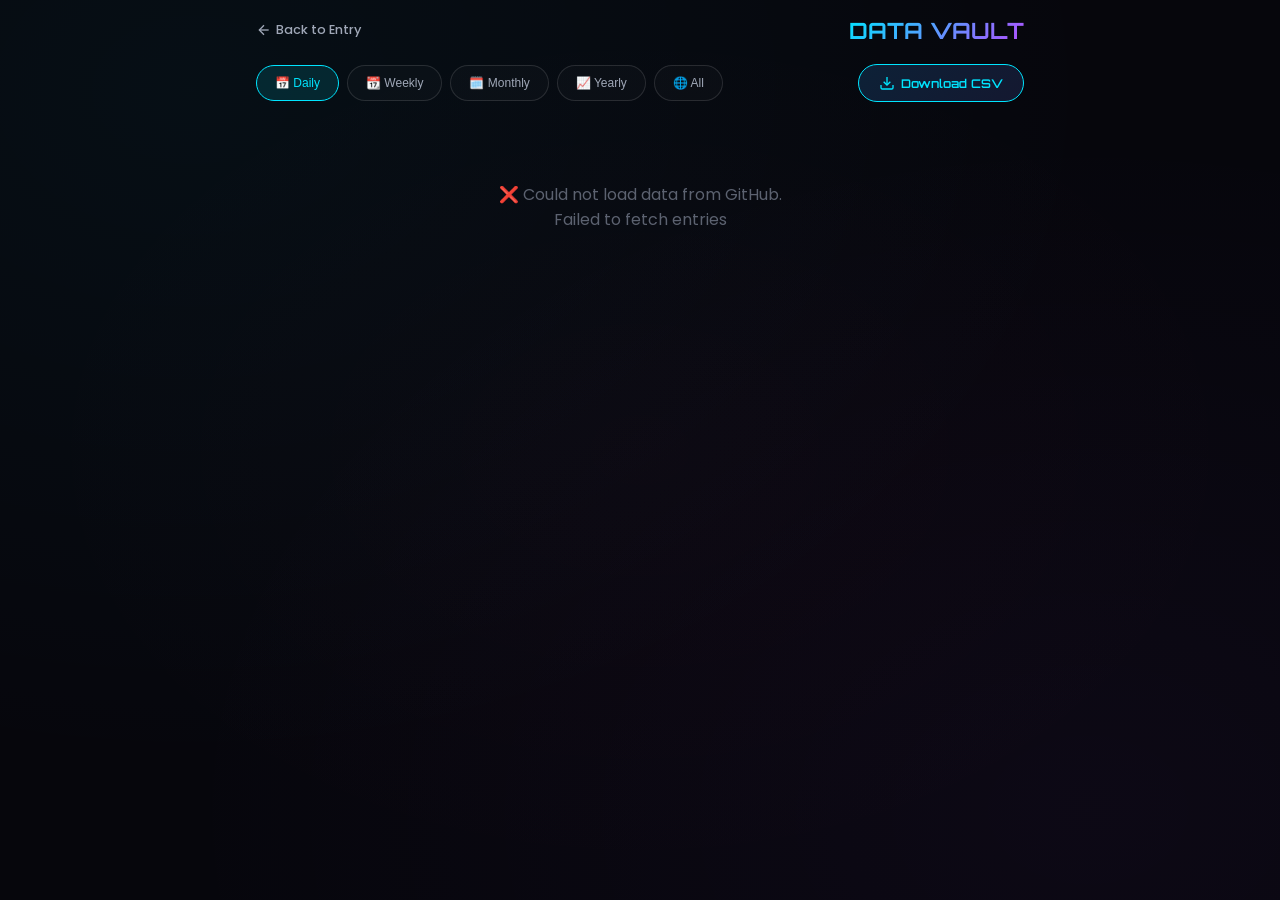
==== view.html @ 1c96346c "Add files via upload" ====
<!DOCTYPE html>
<html lang="en">
<head>
    <meta charset="UTF-8">
    <meta name="viewport" content="width=device-width, initial-scale=1.0">
    <title>View Data — DataVault Pro (GitHub)</title>
    <link rel="stylesheet" href="style.css">
    <link href="https://fonts.googleapis.com/css2?family=Orbitron:wght@400;500;600;700;800;900&family=Poppins:wght@300;400;500;600;700&family=JetBrains+Mono:wght@400;500;600&display=swap" rel="stylesheet">
    <style>
        .view-container { padding: 16px; max-width: 800px; margin: 0 auto; position: relative; z-index: 1; }
        .view-header { display: flex; justify-content: space-between; align-items: center; margin-bottom: 20px; flex-wrap: wrap; gap: 12px; }
        .back-link { text-decoration: none; color: var(--text-secondary); display: flex; align-items: center; gap: 4px; font-weight: 500; font-size: 0.8rem; }
        .filter-bar { display: flex; gap: 8px; margin-bottom: 20px; flex-wrap: wrap; align-items: center; }
        .filter-btn {
            padding: 10px 18px; border-radius: 25px; border: 1px solid rgba(255,255,255,0.12);
            background: rgba(255,255,255,0.02); color: var(--text-secondary); cursor: pointer;
            font-weight: 500; font-size: 0.75rem; transition: all 0.3s; display: flex; align-items: center; gap: 6px;
        }
        .filter-btn.active { background: rgba(0,229,255,0.12); border-color: var(--accent-cyan); color: var(--accent-cyan); }
        .download-btn {
            margin-left: auto; padding: 10px 20px; border-radius: 25px;
            background: linear-gradient(135deg, #0d2137, #141830); border: 1px solid var(--accent-cyan);
            color: var(--accent-cyan); cursor: pointer; font-family: 'Orbitron', sans-serif; font-weight: 600;
            font-size: 0.75rem; display: flex; align-items: center; gap: 6px;
        }
        .entry-list { display: flex; flex-direction: column; gap: 12px; }
        .entry-card {
            background: var(--bg-card); backdrop-filter: blur(12px); border-radius: var(--radius-md);
            padding: 14px 18px; border: 1px solid var(--glass-border); font-size: 0.8rem;
            color: var(--text-secondary); position: relative; transition: all 0.3s;
        }
        .entry-meta { display: flex; justify-content: space-between; align-items: flex-start; flex-wrap: wrap; gap: 6px; }
        .cat-badge { padding: 3px 12px; border-radius: 15px; background: rgba(0,229,255,0.1); color: var(--accent-cyan); font-weight: 600; font-size: 0.7rem; text-transform: uppercase; }
        .time-badge { font-family: 'JetBrains Mono', monospace; font-size: 0.7rem; color: var(--text-muted); background: rgba(255,255,255,0.03); padding: 2px 10px; border-radius: 12px; }
        .entry-details { margin-top: 8px; line-height: 1.5; }
        .delete-btn {
            background: none; border: none; cursor: pointer; color: var(--text-muted); padding: 6px;
            position: absolute; top: 12px; right: 12px; transition: color 0.2s;
        }
        .delete-btn:hover { color: var(--accent-pink); }
        .loading { text-align: center; padding: 40px; }
        .no-data { text-align: center; padding: 60px 20px; color: var(--text-muted); }
    </style>
</head>
<body>
    <div class="bg-particles" id="bgParticles"></div>
    <div class="toast-container" id="toastContainer"></div>
    <div class="view-container">
        <div class="view-header">
            <a href="index.html" class="back-link">
                <svg width="16" height="16" viewBox="0 0 24 24" fill="none" stroke="currentColor" stroke-width="2"><path d="M19 12H5"/><polyline points="12 19 5 12 12 5"/></svg>
                Back to Entry
            </a>
            <h2 style="font-family:'Orbitron'; font-size:1.4rem; background: linear-gradient(135deg, #00e5ff, #b44dff); -webkit-background-clip: text; -webkit-text-fill-color: transparent;">
                DATA VAULT
            </h2>
        </div>

        <div class="filter-bar">
            <button class="filter-btn active" data-period="daily">📅 Daily</button>
            <button class="filter-btn" data-period="weekly">📆 Weekly</button>
            <button class="filter-btn" data-period="monthly">🗓️ Monthly</button>
            <button class="filter-btn" data-period="yearly">📈 Yearly</button>
            <button class="filter-btn" data-period="all">🌐 All</button>
            <button class="download-btn" id="downloadBtn">
                <svg width="16" height="16" viewBox="0 0 24 24" fill="none" stroke="currentColor" stroke-width="2"><path d="M21 15v4a2 2 0 0 1-2 2H5a2 2 0 0 1-2-2v-4"/><polyline points="7 10 12 15 17 10"/><line x1="12" y1="15" x2="12" y2="3"/></svg>
                Download CSV
            </button>
        </div>

        <div id="entriesContainer" class="entry-list">
            <div class="loading"><div class="spinner"></div> Loading from GitHub...</div>
        </div>
    </div>

    <script src="view.js"></script>
</body>
</html>
---- style.css ----
:root {
    --bg-deep: #06060c;
    --bg-surface: #0c0c18;
    --bg-card: rgba(16, 16, 32, 0.7);
    --glass: rgba(255, 255, 255, 0.03);
    --glass-border: rgba(255, 255, 255, 0.06);
    --glass-hover: rgba(255, 255, 255, 0.08);
    --accent-cyan: #00e5ff;
    --accent-purple: #b44dff;
    --accent-pink: #ff3d7f;
    --accent-teal: #00eac7;
    --accent-gold: #ffb74d;
    --text-primary: #e8ecf1;
    --text-secondary: #a0a8b8;
    --text-muted: #5c6270;
    --radius-sm: 10px;
    --radius-md: 16px;
    --radius-lg: 22px;
    --transition-smooth: cubic-bezier(0.4, 0, 0.2, 1);
}

* {
    margin: 0;
    padding: 0;
    box-sizing: border-box;
}
html {
    scroll-behavior: smooth;
    font-size: 16px;
}
body {
    font-family: 'Poppins', sans-serif;
    background: var(--bg-deep);
    color: var(--text-primary);
    min-height: 100vh;
    overflow-x: hidden;
    -webkit-tap-highlight-color: transparent;
    background-image:
        radial-gradient(ellipse at 15% 10%, rgba(0,229,255,0.04) 0%, transparent 60%),
        radial-gradient(ellipse at 85% 90%, rgba(180,77,255,0.04) 0%, transparent 60%),
        radial-gradient(ellipse at 50% 50%, rgba(255,61,127,0.02) 0%, transparent 70%);
    background-attachment: fixed;
}

/* Particles */
.bg-particles {
    position: fixed;
    top: 0;
    left: 0;
    width: 100%;
    height: 100%;
    pointer-events: none;
    z-index: 0;
    overflow: hidden;
}
.particle {
    position: absolute;
    border-radius: 50%;
    animation: floatUp linear infinite;
    opacity: 0;
}
@keyframes floatUp {
    0% { transform: translateY(105vh) scale(0); opacity: 0; }
    10% { opacity: 1; }
    90% { opacity: 0.5; }
    100% { transform: translateY(-10vh) scale(1.4); opacity: 0; }
}

/* App Container */
.app-container {
    position: relative;
    z-index: 1;
    max-width: 720px;
    margin: 0 auto;
    padding: 12px 16px 100px;
    display: flex;
    flex-direction: column;
    gap: 20px;
}

/* Header */
.app-header {
    text-align: center;
    padding: 24px 16px 10px;
}
.logo-icon {
    display: block;
    margin: 0 auto 6px;
    animation: pulseGlow 3s ease-in-out infinite;
    filter: drop-shadow(0 0 20px rgba(0,229,255,0.5));
}
@keyframes pulseGlow {
    0%, 100% { filter: drop-shadow(0 0 20px rgba(0,229,255,0.5)); }
    50% { filter: drop-shadow(0 0 40px rgba(180,77,255,0.7)); }
}
.app-header h1 {
    font-family: 'Orbitron', sans-serif;
    font-size: clamp(1.5rem, 5vw, 2rem);
    font-weight: 800;
    letter-spacing: 0.04em;
    background: linear-gradient(135deg, var(--accent-cyan), #80deea, var(--accent-purple));
    -webkit-background-clip: text;
    -webkit-text-fill-color: transparent;
    background-clip: text;
    margin-bottom: 4px;
}
.subtitle {
    font-family: 'JetBrains Mono', monospace;
    font-size: 0.7rem;
    letter-spacing: 0.15em;
    color: var(--text-muted);
    text-transform: uppercase;
}
.live-time-wrapper {
    margin-top: 10px;
}
.timestamp-display {
    font-family: 'JetBrains Mono', monospace;
    font-size: 0.7rem;
    color: var(--text-muted);
    padding: 6px 14px;
    background: rgba(255,255,255,0.02);
    border-radius: 20px;
    letter-spacing: 0.04em;
    display: inline-flex;
    align-items: center;
    gap: 6px;
    border: 1px solid rgba(255,255,255,0.05);
}
.live-dot {
    width: 6px;
    height: 6px;
    border-radius: 50%;
    background: var(--accent-teal);
    animation: pulseDot 1.5s ease-in-out infinite;
}
@keyframes pulseDot {
    0%, 100% { box-shadow: 0 0 8px var(--accent-teal); }
    50% { box-shadow: 0 0 16px var(--accent-teal), 0 0 24px rgba(0,234,199,0.4); }
}

/* Glass Card */
.glass-card {
    background: var(--bg-card);
    backdrop-filter: blur(20px);
    -webkit-backdrop-filter: blur(20px);
    border: 1px solid var(--glass-border);
    border-radius: var(--radius-lg);
    padding: 20px 18px;
    transition: all 0.35s var(--transition-smooth);
    box-shadow: 0 8px 32px rgba(0,0,0,0.3);
}
.glass-card:hover {
    border-color: rgba(255,255,255,0.12);
    box-shadow: 0 8px 40px rgba(0,0,0,0.45), 0 0 30px rgba(0,229,255,0.1);
}

/* Section Title */
.section-title {
    font-family: 'Orbitron', sans-serif;
    font-weight: 700;
    font-size: 0.85rem;
    letter-spacing: 0.06em;
    text-transform: uppercase;
    color: var(--accent-cyan);
    margin-bottom: 16px;
    display: flex;
    align-items: center;
    justify-content: space-between;
    cursor: pointer;
    user-select: none;
}
.icon-dot {
    width: 8px;
    height: 8px;
    border-radius: 50%;
    background: var(--accent-cyan);
    box-shadow: 0 0 12px var(--accent-cyan);
    animation: pulseDot 2s ease-in-out infinite;
    margin-right: 8px;
    display: inline-block;
}
.chevron {
    transition: transform 0.3s var(--transition-smooth);
    color: var(--text-muted);
}
.collapsible.open .chevron {
    transform: rotate(180deg);
}
.collapsible-body {
    overflow: hidden;
    transition: max-height 0.4s var(--transition-smooth), opacity 0.3s;
    max-height: 0;
    opacity: 0;
}
.collapsible.open .collapsible-body {
    max-height: 2000px;
    opacity: 1;
}

/* Form Elements */
label {
    display: block;
    font-weight: 500;
    font-size: 0.78rem;
    color: var(--text-secondary);
    margin-bottom: 6px;
    letter-spacing: 0.02em;
}
input[type="text"],
input[type="number"],
select,
textarea {
    width: 100%;
    padding: 12px 14px;
    font-family: 'Poppins', sans-serif;
    font-size: 0.9rem;
    background: rgba(255,255,255,0.04);
    border: 1px solid rgba(255,255,255,0.1);
    border-radius: var(--radius-sm);
    color: var(--text-primary);
    transition: all 0.3s var(--transition-smooth);
    outline: none;
}
input:focus,
select:focus,
textarea:focus {
    border-color: var(--accent-cyan);
    box-shadow: 0 0 0 3px rgba(0,229,255,0.08);
    background: rgba(255,255,255,0.06);
}
select {
    appearance: none;
    -webkit-appearance: none;
    background-image: url("data:image/svg+xml,%3Csvg xmlns='http://www.w3.org/2000/svg' width='12' height='12' viewBox='0 0 24 24' fill='none' stroke='%23a0a8b8' stroke-width='2'%3E%3Cpath d='M6 9l6 6 6-6'/%3E%3C/svg%3E");
    background-repeat: no-repeat;
    background-position: right 14px center;
    padding-right: 40px;
    cursor: pointer;
}
select option {
    background: #1a1a2e;
    color: #e8ecf1;
}

/* Toggle Group */
.toggle-group {
    display: flex;
    gap: 8px;
    margin-bottom: 12px;
}
.toggle-btn {
    flex: 1;
    padding: 10px 12px;
    font-family: 'Orbitron', sans-serif;
    font-weight: 600;
    font-size: 0.75rem;
    letter-spacing: 0.05em;
    text-transform: uppercase;
    border-radius: var(--radius-sm);
    border: 2px solid rgba(255,255,255,0.15);
    background: transparent;
    color: var(--text-secondary);
    cursor: pointer;
    transition: all 0.3s var(--transition-smooth);
    display: flex;
    align-items: center;
    justify-content: center;
    gap: 6px;
}
.toggle-btn.active-in {
    background: rgba(0,234,199,0.12);
    border-color: var(--accent-teal);
    color: var(--accent-teal);
    box-shadow: 0 0 20px rgba(0,234,199,0.15);
}
.toggle-btn.active-out {
    background: rgba(255,61,127,0.12);
    border-color: var(--accent-pink);
    color: var(--accent-pink);
    box-shadow: 0 0 20px rgba(255,61,127,0.15);
}

/* Category Tabs */
.category-tabs {
    display: flex;
    gap: 6px;
    overflow-x: auto;
    padding: 4px 0 8px;
    justify-content: center;
    flex-wrap: wrap;
    scrollbar-width: none;
}
.category-tabs::-webkit-scrollbar { display: none; }
.cat-tab {
    white-space: nowrap;
    padding: 10px 16px;
    font-weight: 500;
    font-size: 0.75rem;
    letter-spacing: 0.03em;
    border-radius: 25px;
    border: 1px solid rgba(255,255,255,0.1);
    background: rgba(255,255,255,0.02);
    color: var(--text-secondary);
    cursor: pointer;
    transition: all 0.3s var(--transition-smooth);
    display: flex;
    align-items: center;
    gap: 6px;
}
.cat-tab.active {
    background: rgba(0,229,255,0.12);
    border-color: var(--accent-cyan);
    color: var(--accent-cyan);
    box-shadow: 0 0 16px rgba(0,229,255,0.15);
    font-weight: 600;
}
.tab-icon {
    flex-shrink: 0;
}

/* Submit Button */
.btn-submit {
    width: 100%;
    padding: 14px;
    font-family: 'Orbitron', sans-serif;
    font-weight: 700;
    font-size: 0.85rem;
    letter-spacing: 0.08em;
    text-transform: uppercase;
    border-radius: var(--radius-md);
    border: none;
    cursor: pointer;
    background: linear-gradient(135deg, #0d2137, #141830);
    color: var(--accent-cyan);
    position: relative;
    overflow: hidden;
    transition: all 0.4s var(--transition-smooth);
    border: 1px solid rgba(0,229,255,0.3);
    box-shadow: 0 4px 24px rgba(0,0,0,0.4);
    display: flex;
    align-items: center;
    justify-content: center;
    gap: 8px;
    margin-top: 16px;
}
.btn-submit:hover {
    background: linear-gradient(135deg, #0f2945, #1a1e3a);
    border-color: var(--accent-cyan);
    box-shadow: 0 6px 35px rgba(0,229,255,0.25);
    transform: translateY(-2px);
}
.btn-submit:active {
    transform: scale(0.97);
}
.btn-shimmer {
    position: absolute;
    top: 0;
    left: -100%;
    width: 100%;
    height: 100%;
    background: linear-gradient(90deg, transparent, rgba(255,255,255,0.06), transparent);
    animation: shimmer 2.5s infinite;
}
@keyframes shimmer {
    0% { left: -100%; }
    100% { left: 100%; }
}

/* Form Grid */
.form-row {
    display: grid;
    grid-template-columns: 1fr 1fr;
    gap: 12px;
    margin-bottom: 6px;
}
.form-row.full { grid-template-columns: 1fr; }

/* Toast */
.toast-container {
    position: fixed;
    top: 20px;
    right: 20px;
    z-index: 9999;
    display: flex;
    flex-direction: column;
    gap: 8px;
    pointer-events: none;
}
.toast {
    padding: 12px 20px;
    border-radius: var(--radius-sm);
    font-weight: 500;
    font-size: 0.82rem;
    letter-spacing: 0.02em;
    animation: slideIn 0.4s var(--transition-smooth), fadeOut 0.4s 2.6s forwards;
    pointer-events: auto;
    backdrop-filter: blur(16px);
    -webkit-backdrop-filter: blur(16px);
    border: 1px solid rgba(255,255,255,0.1);
}
.toast.success {
    background: rgba(0,234,199,0.2);
    color: #00eac7;
    border-color: rgba(0,234,199,0.3);
}
.toast.error {
    background: rgba(255,61,127,0.2);
    color: #ff6b8a;
    border-color: rgba(255,61,127,0.3);
}
@keyframes slideIn {
    from { transform: translateX(120%); opacity: 0; }
    to { transform: translateX(0); opacity: 1; }
}
@keyframes fadeOut {
    from { opacity: 1; }
    to { opacity: 0; transform: translateY(-10px); }
}

/* Bottom Nav */
.bottom-nav {
    position: fixed;
    bottom: 12px;
    left: 50%;
    transform: translateX(-50%);
    z-index: 100;
    display: flex;
    gap: 8px;
    background: rgba(20,20,40,0.9);
    backdrop-filter: blur(24px);
    -webkit-backdrop-filter: blur(24px);
    border-radius: 30px;
    padding: 6px 12px;
    border: 1px solid rgba(255,255,255,0.1);
    box-shadow: 0 8px 40px rgba(0,0,0,0.6);
}
.nav-btn {
    padding: 10px 20px;
    border-radius: 25px;
    font-weight: 500;
    font-size: 0.78rem;
    letter-spacing: 0.03em;
    background: transparent;
    border: none;
    color: var(--text-secondary);
    cursor: pointer;
    transition: all 0.3s var(--transition-smooth);
    display: flex;
    align-items: center;
    gap: 6px;
    text-decoration: none;
}
.nav-btn.active {
    background: rgba(0,229,255,0.15);
    color: var(--accent-cyan);
    font-weight: 600;
    box-shadow: 0 0 16px rgba(0,229,255,0.15);
}

/* Responsive */
@media (max-width: 480px) {
    .form-row { grid-template-columns: 1fr; }
    .toggle-group { flex-direction: column; }
    .bottom-nav { bottom: 8px; padding: 4px 6px; gap: 4px; }
    .nav-btn { padding: 8px 14px; font-size: 0.7rem; }
    .app-container { padding: 8px 10px 90px; }
}
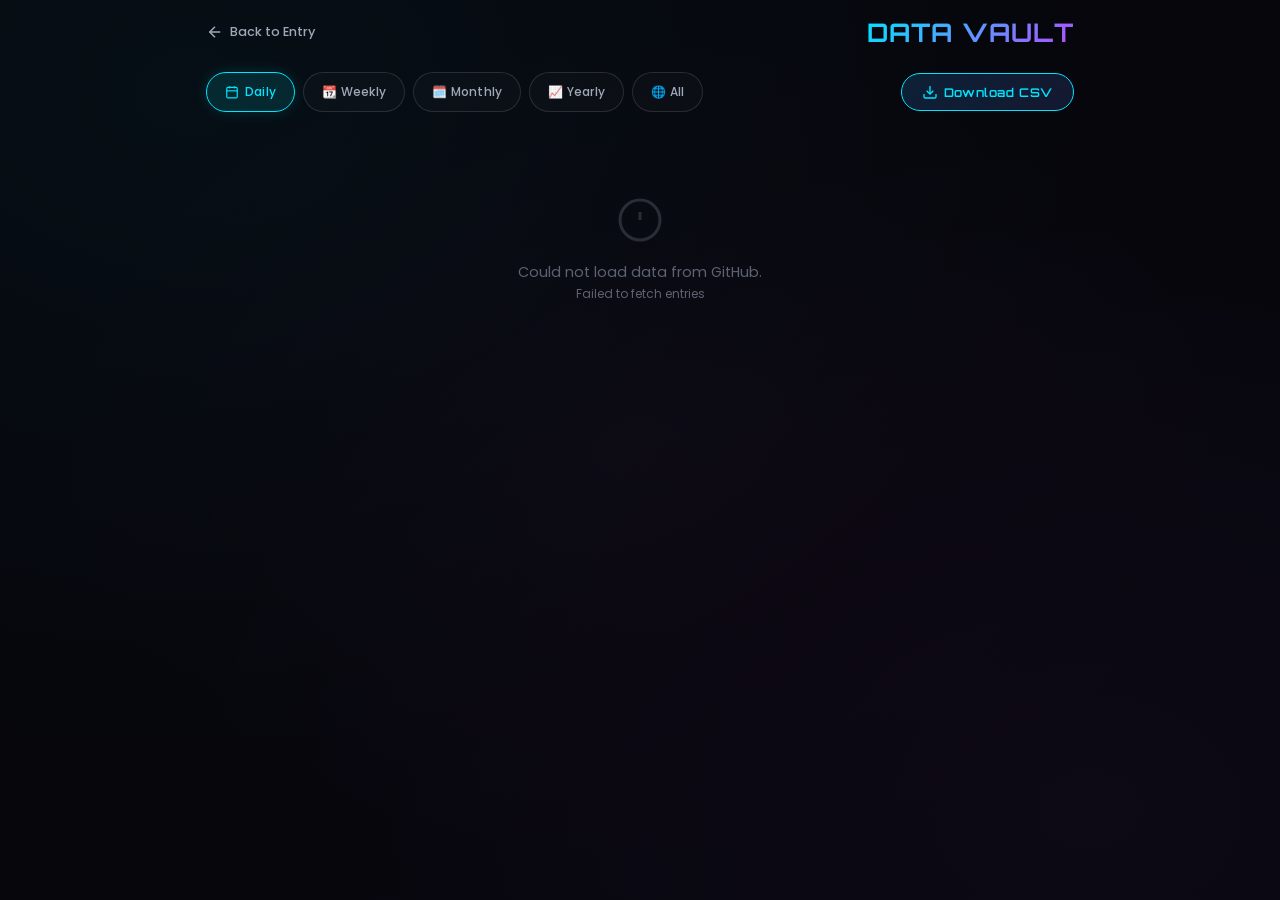
==== commit 2d9f3501: "Add files via upload" ====
--- a/view.html
+++ b/view.html
@@ -7,57 +7,239 @@
     <link rel="stylesheet" href="style.css">
     <link href="https://fonts.googleapis.com/css2?family=Orbitron:wght@400;500;600;700;800;900&family=Poppins:wght@300;400;500;600;700&family=JetBrains+Mono:wght@400;500;600&display=swap" rel="stylesheet">
     <style>
-        .view-container { padding: 16px; max-width: 800px; margin: 0 auto; position: relative; z-index: 1; }
-        .view-header { display: flex; justify-content: space-between; align-items: center; margin-bottom: 20px; flex-wrap: wrap; gap: 12px; }
-        .back-link { text-decoration: none; color: var(--text-secondary); display: flex; align-items: center; gap: 4px; font-weight: 500; font-size: 0.8rem; }
-        .filter-bar { display: flex; gap: 8px; margin-bottom: 20px; flex-wrap: wrap; align-items: center; }
+        .view-container {
+            padding: 16px;
+            max-width: 900px;
+            margin: 0 auto;
+            position: relative;
+            z-index: 1;
+        }
+        .view-header {
+            display: flex;
+            justify-content: space-between;
+            align-items: center;
+            margin-bottom: 24px;
+            flex-wrap: wrap;
+            gap: 12px;
+        }
+        .back-link {
+            text-decoration: none;
+            color: var(--text-secondary);
+            display: flex;
+            align-items: center;
+            gap: 6px;
+            font-weight: 500;
+            font-size: 0.8rem;
+            transition: color 0.3s;
+        }
+        .back-link:hover {
+            color: var(--accent-cyan);
+        }
+        .view-title {
+            font-family: 'Orbitron', sans-serif;
+            font-size: 1.6rem;
+            background: linear-gradient(135deg, #00e5ff, #b44dff);
+            -webkit-background-clip: text;
+            -webkit-text-fill-color: transparent;
+            letter-spacing: 0.04em;
+        }
+        .filter-bar {
+            display: flex;
+            gap: 8px;
+            margin-bottom: 24px;
+            flex-wrap: wrap;
+            align-items: center;
+        }
         .filter-btn {
-            padding: 10px 18px; border-radius: 25px; border: 1px solid rgba(255,255,255,0.12);
-            background: rgba(255,255,255,0.02); color: var(--text-secondary); cursor: pointer;
-            font-weight: 500; font-size: 0.75rem; transition: all 0.3s; display: flex; align-items: center; gap: 6px;
-        }
-        .filter-btn.active { background: rgba(0,229,255,0.12); border-color: var(--accent-cyan); color: var(--accent-cyan); }
+            padding: 10px 18px;
+            border-radius: 25px;
+            border: 1px solid rgba(255,255,255,0.12);
+            background: rgba(255,255,255,0.02);
+            color: var(--text-secondary);
+            cursor: pointer;
+            font-family: 'Poppins', sans-serif;
+            font-weight: 500;
+            font-size: 0.75rem;
+            transition: all 0.3s;
+            display: flex;
+            align-items: center;
+            gap: 6px;
+            letter-spacing: 0.02em;
+        }
+        .filter-btn.active {
+            background: rgba(0,229,255,0.12);
+            border-color: var(--accent-cyan);
+            color: var(--accent-cyan);
+            box-shadow: 0 0 14px rgba(0,229,255,0.15);
+        }
         .download-btn {
-            margin-left: auto; padding: 10px 20px; border-radius: 25px;
-            background: linear-gradient(135deg, #0d2137, #141830); border: 1px solid var(--accent-cyan);
-            color: var(--accent-cyan); cursor: pointer; font-family: 'Orbitron', sans-serif; font-weight: 600;
-            font-size: 0.75rem; display: flex; align-items: center; gap: 6px;
-        }
-        .entry-list { display: flex; flex-direction: column; gap: 12px; }
+            margin-left: auto;
+            padding: 10px 20px;
+            border-radius: 25px;
+            background: linear-gradient(135deg, #0d2137, #141830);
+            border: 1px solid var(--accent-cyan);
+            color: var(--accent-cyan);
+            cursor: pointer;
+            font-family: 'Orbitron', sans-serif;
+            font-weight: 600;
+            font-size: 0.75rem;
+            letter-spacing: 0.05em;
+            display: flex;
+            align-items: center;
+            gap: 6px;
+            transition: all 0.3s;
+        }
+        .download-btn:hover {
+            box-shadow: 0 0 20px rgba(0,229,255,0.3);
+        }
+        .entries-list {
+            display: flex;
+            flex-direction: column;
+            gap: 14px;
+        }
         .entry-card {
-            background: var(--bg-card); backdrop-filter: blur(12px); border-radius: var(--radius-md);
-            padding: 14px 18px; border: 1px solid var(--glass-border); font-size: 0.8rem;
-            color: var(--text-secondary); position: relative; transition: all 0.3s;
-        }
-        .entry-meta { display: flex; justify-content: space-between; align-items: flex-start; flex-wrap: wrap; gap: 6px; }
-        .cat-badge { padding: 3px 12px; border-radius: 15px; background: rgba(0,229,255,0.1); color: var(--accent-cyan); font-weight: 600; font-size: 0.7rem; text-transform: uppercase; }
-        .time-badge { font-family: 'JetBrains Mono', monospace; font-size: 0.7rem; color: var(--text-muted); background: rgba(255,255,255,0.03); padding: 2px 10px; border-radius: 12px; }
-        .entry-details { margin-top: 8px; line-height: 1.5; }
+            background: var(--bg-card);
+            backdrop-filter: blur(14px);
+            -webkit-backdrop-filter: blur(14px);
+            border-radius: var(--radius-md);
+            padding: 16px 20px;
+            border: 1px solid var(--glass-border);
+            font-size: 0.82rem;
+            color: var(--text-secondary);
+            transition: all 0.3s;
+            display: grid;
+            grid-template-columns: auto 1fr auto;
+            gap: 12px;
+            align-items: center;
+            position: relative;
+        }
+        .entry-card:hover {
+            border-color: rgba(255,255,255,0.15);
+            background: rgba(20,20,40,0.8);
+            transform: translateY(-2px);
+        }
+        .entry-icon {
+            width: 42px;
+            height: 42px;
+            border-radius: 12px;
+            background: rgba(255,255,255,0.05);
+            display: flex;
+            align-items: center;
+            justify-content: center;
+            font-size: 1.4rem;
+        }
+        .entry-main {
+            display: flex;
+            flex-direction: column;
+            gap: 4px;
+        }
+        .entry-category {
+            font-family: 'Orbitron', sans-serif;
+            font-weight: 600;
+            font-size: 0.7rem;
+            letter-spacing: 0.06em;
+            text-transform: uppercase;
+            color: var(--accent-cyan);
+        }
+        .entry-detail {
+            font-weight: 500;
+            color: var(--text-primary);
+            line-height: 1.4;
+        }
+        .entry-meta {
+            font-family: 'JetBrains Mono', monospace;
+            font-size: 0.7rem;
+            color: var(--text-muted);
+            display: flex;
+            flex-direction: column;
+            align-items: flex-end;
+            gap: 2px;
+        }
+        .entry-inout {
+            padding: 2px 10px;
+            border-radius: 12px;
+            font-weight: 700;
+            font-size: 0.65rem;
+            letter-spacing: 0.05em;
+            text-transform: uppercase;
+            margin-bottom: 2px;
+        }
+        .inout-in {
+            background: rgba(0,234,199,0.12);
+            color: var(--accent-teal);
+        }
+        .inout-out {
+            background: rgba(255,61,127,0.12);
+            color: var(--accent-pink);
+        }
+        .inout-absent {
+            background: rgba(255,183,77,0.12);
+            color: var(--accent-gold);
+        }
         .delete-btn {
-            background: none; border: none; cursor: pointer; color: var(--text-muted); padding: 6px;
-            position: absolute; top: 12px; right: 12px; transition: color 0.2s;
-        }
-        .delete-btn:hover { color: var(--accent-pink); }
-        .loading { text-align: center; padding: 40px; }
-        .no-data { text-align: center; padding: 60px 20px; color: var(--text-muted); }
+            background: none;
+            border: none;
+            cursor: pointer;
+            color: var(--text-muted);
+            padding: 6px;
+            margin-left: 6px;
+            transition: color 0.2s, transform 0.2s;
+            align-self: center;
+        }
+        .delete-btn:hover {
+            color: var(--accent-pink);
+            transform: scale(1.15);
+        }
+        .loading-state,
+        .empty-state {
+            text-align: center;
+            padding: 60px 20px;
+            color: var(--text-muted);
+            font-size: 0.9rem;
+        }
+        .loading-state svg,
+        .empty-state svg {
+            opacity: 0.4;
+            margin-bottom: 12px;
+        }
+        @media (max-width: 600px) {
+            .entry-card {
+                grid-template-columns: auto 1fr;
+                gap: 8px;
+            }
+            .entry-meta {
+                grid-column: 1 / -1;
+                flex-direction: row;
+                justify-content: space-between;
+                align-items: center;
+            }
+            .filter-bar {
+                justify-content: center;
+            }
+            .download-btn {
+                margin-left: 0;
+            }
+        }
     </style>
 </head>
 <body>
     <div class="bg-particles" id="bgParticles"></div>
     <div class="toast-container" id="toastContainer"></div>
+
     <div class="view-container">
         <div class="view-header">
             <a href="index.html" class="back-link">
-                <svg width="16" height="16" viewBox="0 0 24 24" fill="none" stroke="currentColor" stroke-width="2"><path d="M19 12H5"/><polyline points="12 19 5 12 12 5"/></svg>
+                <svg width="18" height="18" viewBox="0 0 24 24" fill="none" stroke="currentColor" stroke-width="2"><path d="M19 12H5"/><polyline points="12 19 5 12 12 5"/></svg>
                 Back to Entry
             </a>
-            <h2 style="font-family:'Orbitron'; font-size:1.4rem; background: linear-gradient(135deg, #00e5ff, #b44dff); -webkit-background-clip: text; -webkit-text-fill-color: transparent;">
-                DATA VAULT
-            </h2>
+            <h2 class="view-title">DATA VAULT</h2>
         </div>
 
         <div class="filter-bar">
-            <button class="filter-btn active" data-period="daily">📅 Daily</button>
+            <button class="filter-btn active" data-period="daily">
+                <svg width="14" height="14" viewBox="0 0 24 24" fill="none" stroke="currentColor" stroke-width="2"><rect x="3" y="4" width="18" height="18" rx="2"/><line x1="16" y1="2" x2="16" y2="6"/><line x1="8" y1="2" x2="8" y2="6"/><line x1="3" y1="10" x2="21" y2="10"/></svg>
+                Daily
+            </button>
             <button class="filter-btn" data-period="weekly">📆 Weekly</button>
             <button class="filter-btn" data-period="monthly">🗓️ Monthly</button>
             <button class="filter-btn" data-period="yearly">📈 Yearly</button>
@@ -68,8 +250,11 @@
             </button>
         </div>
 
-        <div id="entriesContainer" class="entry-list">
-            <div class="loading"><div class="spinner"></div> Loading from GitHub...</div>
+        <div id="entriesContainer" class="entries-list">
+            <div class="loading-state">
+                <div class="spinner"></div>
+                <p style="margin-top:12px;">Loading entries from GitHub…</p>
+            </div>
         </div>
     </div>
 
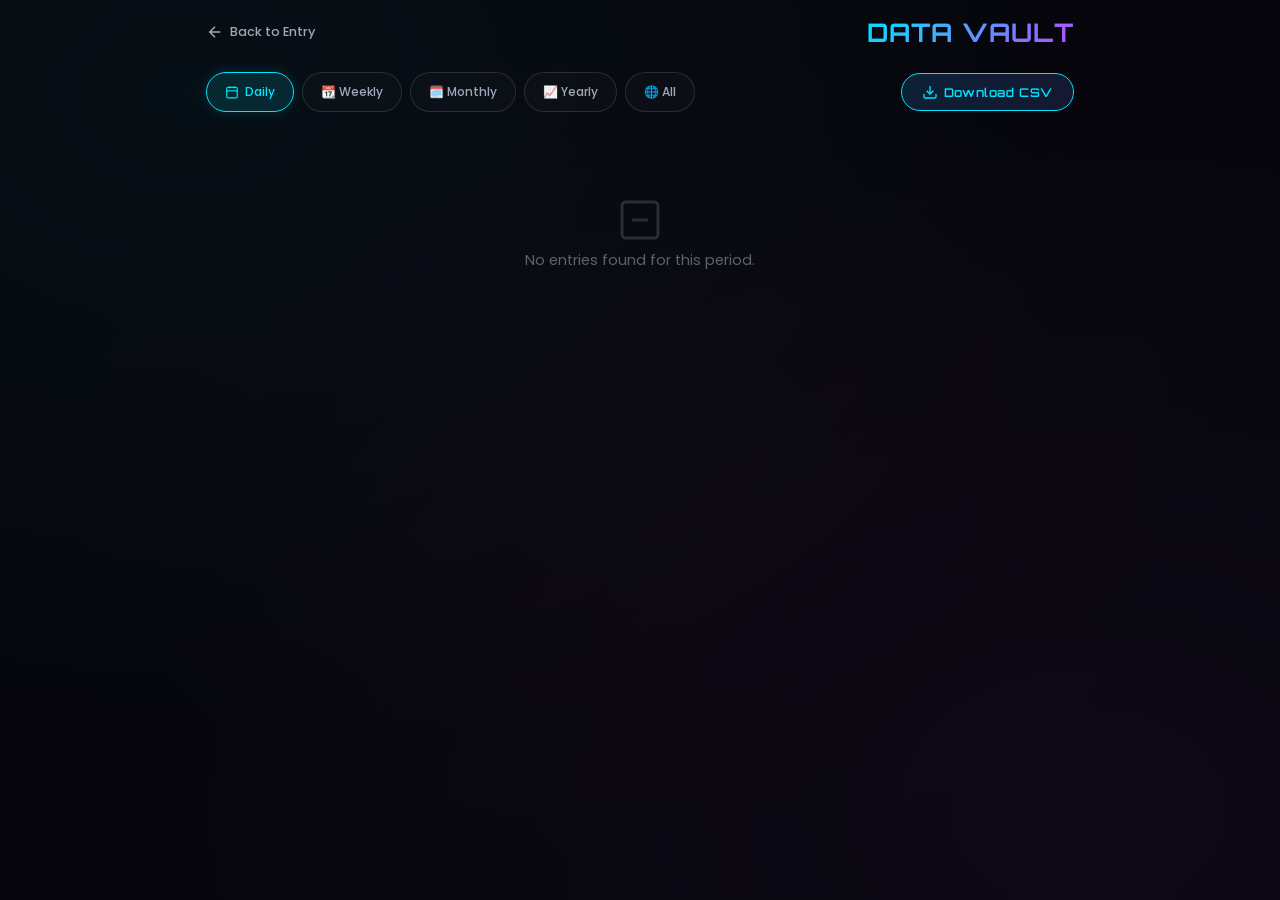
==== commit 3916a14f: "Add files via upload" ====
--- a/view.html
+++ b/view.html
@@ -3,7 +3,7 @@
 <head>
     <meta charset="UTF-8">
     <meta name="viewport" content="width=device-width, initial-scale=1.0">
-    <title>View Data — DataVault Pro (GitHub)</title>
+    <title>View Data — DataVault Pro</title>
     <link rel="stylesheet" href="style.css">
     <link href="https://fonts.googleapis.com/css2?family=Orbitron:wght@400;500;600;700;800;900&family=Poppins:wght@300;400;500;600;700&family=JetBrains+Mono:wght@400;500;600&display=swap" rel="stylesheet">
     <style>
@@ -32,9 +32,7 @@
             font-size: 0.8rem;
             transition: color 0.3s;
         }
-        .back-link:hover {
-            color: var(--accent-cyan);
-        }
+        .back-link:hover { color: var(--accent-cyan); }
         .view-title {
             font-family: 'Orbitron', sans-serif;
             font-size: 1.6rem;
@@ -64,7 +62,6 @@
             display: flex;
             align-items: center;
             gap: 6px;
-            letter-spacing: 0.02em;
         }
         .filter-btn.active {
             background: rgba(0,229,255,0.12);
@@ -89,9 +86,7 @@
             gap: 6px;
             transition: all 0.3s;
         }
-        .download-btn:hover {
-            box-shadow: 0 0 20px rgba(0,229,255,0.3);
-        }
+        .download-btn:hover { box-shadow: 0 0 20px rgba(0,229,255,0.3); }
         .entries-list {
             display: flex;
             flex-direction: column;
@@ -100,7 +95,6 @@
         .entry-card {
             background: var(--bg-card);
             backdrop-filter: blur(14px);
-            -webkit-backdrop-filter: blur(14px);
             border-radius: var(--radius-md);
             padding: 16px 20px;
             border: 1px solid var(--glass-border);
@@ -140,6 +134,9 @@
             letter-spacing: 0.06em;
             text-transform: uppercase;
             color: var(--accent-cyan);
+            display: flex;
+            align-items: center;
+            gap: 8px;
         }
         .entry-detail {
             font-weight: 500;
@@ -155,27 +152,17 @@
             align-items: flex-end;
             gap: 2px;
         }
-        .entry-inout {
+        .inout-badge {
             padding: 2px 10px;
             border-radius: 12px;
             font-weight: 700;
             font-size: 0.65rem;
             letter-spacing: 0.05em;
             text-transform: uppercase;
-            margin-bottom: 2px;
-        }
-        .inout-in {
-            background: rgba(0,234,199,0.12);
-            color: var(--accent-teal);
-        }
-        .inout-out {
-            background: rgba(255,61,127,0.12);
-            color: var(--accent-pink);
-        }
-        .inout-absent {
-            background: rgba(255,183,77,0.12);
-            color: var(--accent-gold);
-        }
+        }
+        .inout-in { background: rgba(0,234,199,0.12); color: var(--accent-teal); }
+        .inout-out { background: rgba(255,61,127,0.12); color: var(--accent-pink); }
+        .inout-absent { background: rgba(255,183,77,0.12); color: var(--accent-gold); }
         .delete-btn {
             background: none;
             border: none;
@@ -186,39 +173,30 @@
             transition: color 0.2s, transform 0.2s;
             align-self: center;
         }
-        .delete-btn:hover {
-            color: var(--accent-pink);
-            transform: scale(1.15);
-        }
-        .loading-state,
-        .empty-state {
+        .delete-btn:hover { color: var(--accent-pink); transform: scale(1.15); }
+        .loading-state, .empty-state {
             text-align: center;
             padding: 60px 20px;
             color: var(--text-muted);
             font-size: 0.9rem;
         }
-        .loading-state svg,
-        .empty-state svg {
-            opacity: 0.4;
-            margin-bottom: 12px;
+        .retry-btn {
+            margin-top: 12px;
+            padding: 8px 20px;
+            border-radius: 20px;
+            background: var(--accent-cyan);
+            color: #000;
+            border: none;
+            font-weight: 600;
+            cursor: pointer;
+            font-family: 'Poppins', sans-serif;
+            font-size: 0.8rem;
         }
         @media (max-width: 600px) {
-            .entry-card {
-                grid-template-columns: auto 1fr;
-                gap: 8px;
-            }
-            .entry-meta {
-                grid-column: 1 / -1;
-                flex-direction: row;
-                justify-content: space-between;
-                align-items: center;
-            }
-            .filter-bar {
-                justify-content: center;
-            }
-            .download-btn {
-                margin-left: 0;
-            }
+            .entry-card { grid-template-columns: auto 1fr; }
+            .entry-meta { grid-column: 1 / -1; flex-direction: row; justify-content: space-between; }
+            .filter-bar { justify-content: center; }
+            .download-btn { margin-left: 0; }
         }
     </style>
 </head>
@@ -253,7 +231,7 @@
         <div id="entriesContainer" class="entries-list">
             <div class="loading-state">
                 <div class="spinner"></div>
-                <p style="margin-top:12px;">Loading entries from GitHub…</p>
+                <p>Loading entries…</p>
             </div>
         </div>
     </div>
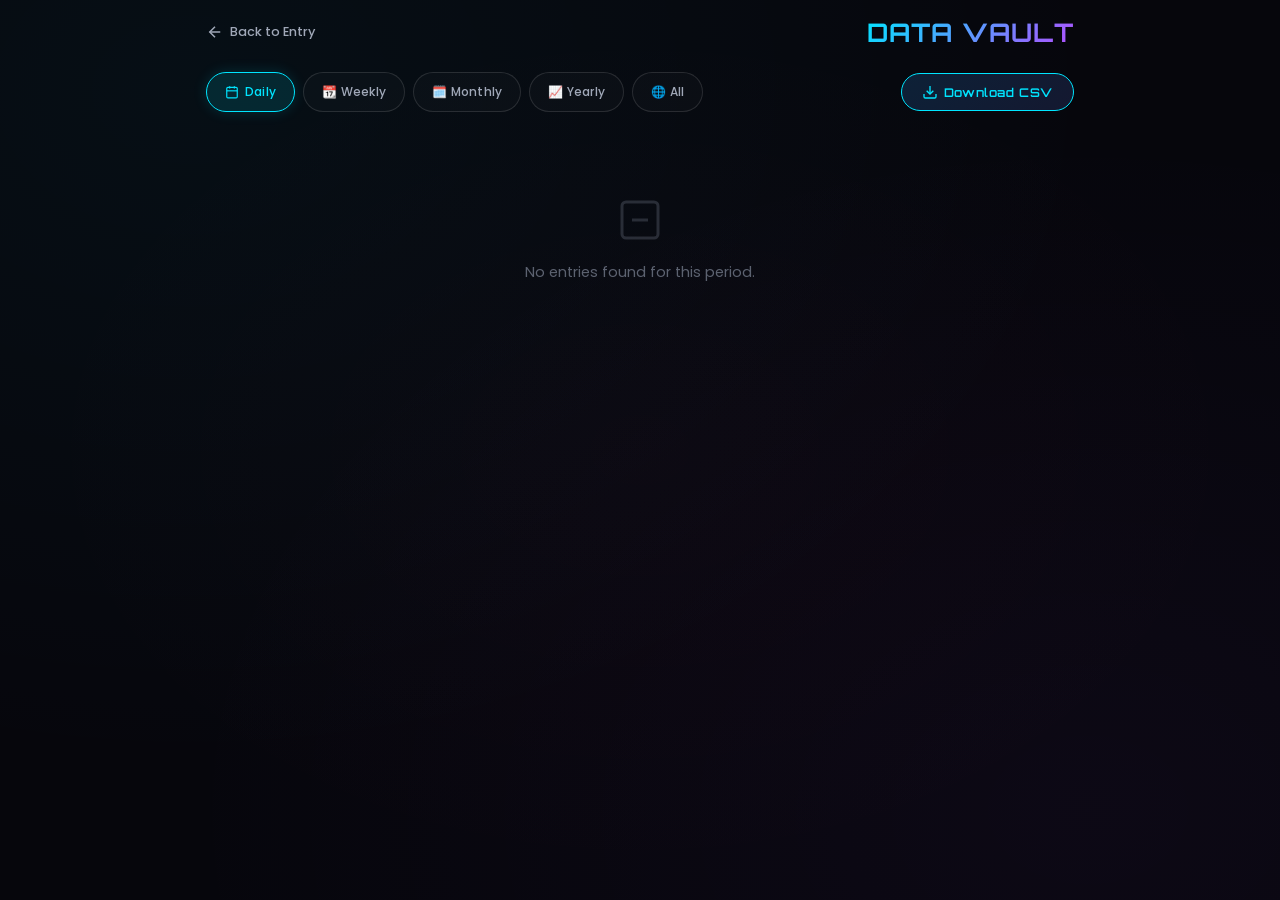
==== commit ec817c2f: "Add files via upload" ====
--- a/view.html
+++ b/view.html
@@ -3,7 +3,7 @@
 <head>
     <meta charset="UTF-8">
     <meta name="viewport" content="width=device-width, initial-scale=1.0">
-    <title>View Data — DataVault Pro</title>
+    <title>View Data — DataVault Pro (GitHub)</title>
     <link rel="stylesheet" href="style.css">
     <link href="https://fonts.googleapis.com/css2?family=Orbitron:wght@400;500;600;700;800;900&family=Poppins:wght@300;400;500;600;700&family=JetBrains+Mono:wght@400;500;600&display=swap" rel="stylesheet">
     <style>
@@ -32,7 +32,9 @@
             font-size: 0.8rem;
             transition: color 0.3s;
         }
-        .back-link:hover { color: var(--accent-cyan); }
+        .back-link:hover {
+            color: var(--accent-cyan);
+        }
         .view-title {
             font-family: 'Orbitron', sans-serif;
             font-size: 1.6rem;
@@ -62,6 +64,7 @@
             display: flex;
             align-items: center;
             gap: 6px;
+            letter-spacing: 0.02em;
         }
         .filter-btn.active {
             background: rgba(0,229,255,0.12);
@@ -86,7 +89,9 @@
             gap: 6px;
             transition: all 0.3s;
         }
-        .download-btn:hover { box-shadow: 0 0 20px rgba(0,229,255,0.3); }
+        .download-btn:hover {
+            box-shadow: 0 0 20px rgba(0,229,255,0.3);
+        }
         .entries-list {
             display: flex;
             flex-direction: column;
@@ -95,6 +100,7 @@
         .entry-card {
             background: var(--bg-card);
             backdrop-filter: blur(14px);
+            -webkit-backdrop-filter: blur(14px);
             border-radius: var(--radius-md);
             padding: 16px 20px;
             border: 1px solid var(--glass-border);
@@ -134,9 +140,6 @@
             letter-spacing: 0.06em;
             text-transform: uppercase;
             color: var(--accent-cyan);
-            display: flex;
-            align-items: center;
-            gap: 8px;
         }
         .entry-detail {
             font-weight: 500;
@@ -152,17 +155,27 @@
             align-items: flex-end;
             gap: 2px;
         }
-        .inout-badge {
+        .entry-inout {
             padding: 2px 10px;
             border-radius: 12px;
             font-weight: 700;
             font-size: 0.65rem;
             letter-spacing: 0.05em;
             text-transform: uppercase;
-        }
-        .inout-in { background: rgba(0,234,199,0.12); color: var(--accent-teal); }
-        .inout-out { background: rgba(255,61,127,0.12); color: var(--accent-pink); }
-        .inout-absent { background: rgba(255,183,77,0.12); color: var(--accent-gold); }
+            margin-bottom: 2px;
+        }
+        .inout-in {
+            background: rgba(0,234,199,0.12);
+            color: var(--accent-teal);
+        }
+        .inout-out {
+            background: rgba(255,61,127,0.12);
+            color: var(--accent-pink);
+        }
+        .inout-absent {
+            background: rgba(255,183,77,0.12);
+            color: var(--accent-gold);
+        }
         .delete-btn {
             background: none;
             border: none;
@@ -173,30 +186,39 @@
             transition: color 0.2s, transform 0.2s;
             align-self: center;
         }
-        .delete-btn:hover { color: var(--accent-pink); transform: scale(1.15); }
-        .loading-state, .empty-state {
+        .delete-btn:hover {
+            color: var(--accent-pink);
+            transform: scale(1.15);
+        }
+        .loading-state,
+        .empty-state {
             text-align: center;
             padding: 60px 20px;
             color: var(--text-muted);
             font-size: 0.9rem;
         }
-        .retry-btn {
-            margin-top: 12px;
-            padding: 8px 20px;
-            border-radius: 20px;
-            background: var(--accent-cyan);
-            color: #000;
-            border: none;
-            font-weight: 600;
-            cursor: pointer;
-            font-family: 'Poppins', sans-serif;
-            font-size: 0.8rem;
+        .loading-state svg,
+        .empty-state svg {
+            opacity: 0.4;
+            margin-bottom: 12px;
         }
         @media (max-width: 600px) {
-            .entry-card { grid-template-columns: auto 1fr; }
-            .entry-meta { grid-column: 1 / -1; flex-direction: row; justify-content: space-between; }
-            .filter-bar { justify-content: center; }
-            .download-btn { margin-left: 0; }
+            .entry-card {
+                grid-template-columns: auto 1fr;
+                gap: 8px;
+            }
+            .entry-meta {
+                grid-column: 1 / -1;
+                flex-direction: row;
+                justify-content: space-between;
+                align-items: center;
+            }
+            .filter-bar {
+                justify-content: center;
+            }
+            .download-btn {
+                margin-left: 0;
+            }
         }
     </style>
 </head>
@@ -231,7 +253,7 @@
         <div id="entriesContainer" class="entries-list">
             <div class="loading-state">
                 <div class="spinner"></div>
-                <p>Loading entries…</p>
+                <p style="margin-top:12px;">Loading entries from GitHub…</p>
             </div>
         </div>
     </div>
